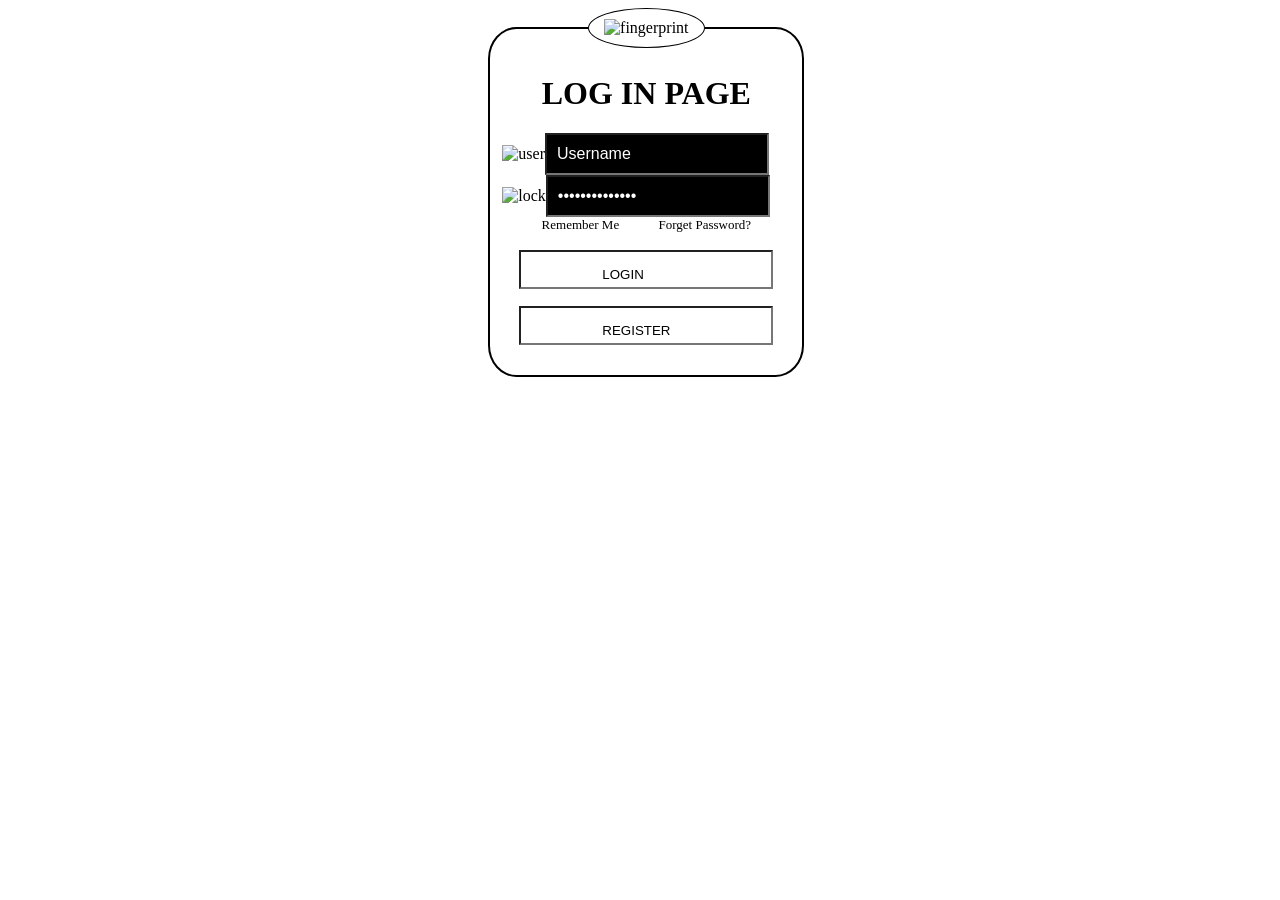
==== loginpage/userlogin.html @ dce4a781 "legend section is competed" ====
<!DOCTYPE html>
<html lang="en">
<head>
    <meta charset="UTF-8">
    <meta name="viewport" content="width=device-width, initial-scale=1.0">
    <title>register</title>
    <style>
        fieldset{
            border: 2px solid;
            padding-bottom: 30px;
            border-radius: 9%;
            width: 20%;
            margin-left: 38%;
        }
        legend{
            border:1px solid;
            border-radius: 50%; 
            padding: 10px 15px;
            text-align: center;
        }
        legend>img{
            width: 48px;
        }
        h1{
            display: flex;
            justify-content: center;
        }
        .usersection{
            display: flex;
            align-items: center;
        }
        .usersection>input{
           padding: 10px;
           font-size: medium;
           background-color:black;
           color: white;
        }
        .usersection>label>img{
            width: 58px;
        }
        .extrainfo{
            display: flex;
            justify-content: space-evenly;
            font-size: 13px;
        }
        .signsection{
            display: flex;
            justify-content: center;
        }
        .signsection>input{
           padding: 15px 0px 5px 81px;
           margin: 17px 17px 0px 17px;
           background-color: white;
        }

    </style>
</head>
<body>
    <fieldset>
         
        <legend>
            <img src="https://img.favpng.com/6/25/12/vector-graphics-fingerprint-portable-network-graphics-image-scanner-png-favpng-0MG1iFa35tjBmWpyknDN5J9dS.jpg" alt="fingerprint" width="100%">
        </legend>
        
    <h1>LOG IN PAGE</h1>

    <div class="maindiv">

        <div class="usersection">
            
            <label for="name"><img src="https://static.vecteezy.com/system/resources/previews/021/919/677/original/login-icon-in-trendy-flat-style-isolated-on-white-background-approach-symbol-for-your-web-site-design-logo-app-ui-illustration-eps10-flat-style-for-graphic-design-vector.jpg" alt="user" width="100%"></label>
            <input  type="name" value="Username"  id="name" name="username">

        </div>
        <div class="usersection">
            
            <label for="password"><img src="https://tse3.mm.bing.net/th/id/OIP.7brgm5QsB1_1evbf7eFczgHaHa?pid=Api&P=0&h=180" alt="lock" width="100%"></label>
            <input  type="password" value=".............."  id="password" name="username">
        </div>

        <div class="extrainfo">
            <span>Remember Me</span>
            <span>Forget Password?</span>
        </div>

        <div class="signsection">
            <input type="login" value="LOGIN" name="login id">
        </div>
        <div class="signsection">
            <input type="register" value="REGISTER" name="login id">
        </div>

    </div>

    </fieldset>
    
</body>
</html>
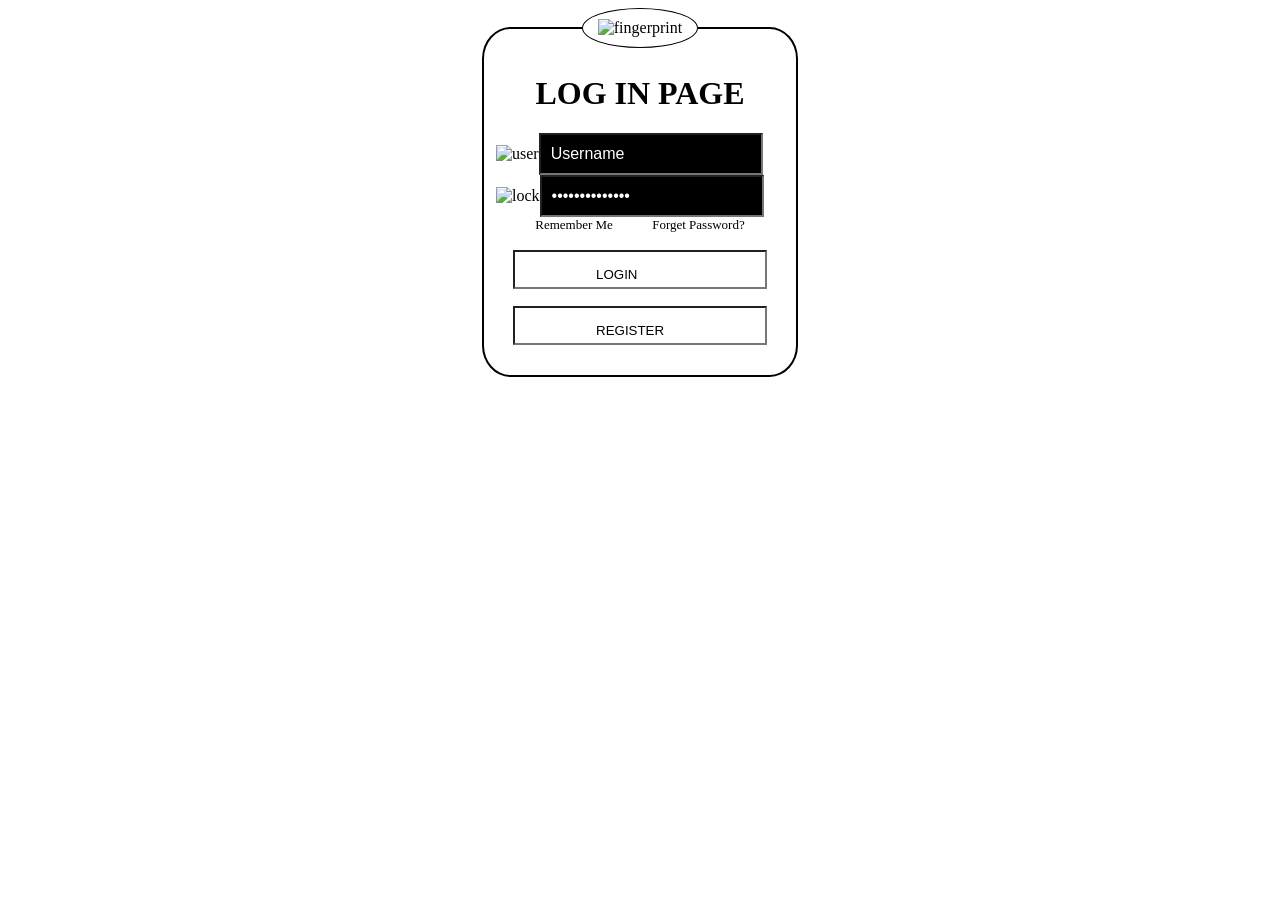
==== commit 80fc7522: "form completed" ====
--- a/loginpage/userlogin.html
+++ b/loginpage/userlogin.html
@@ -5,12 +5,16 @@
     <meta name="viewport" content="width=device-width, initial-scale=1.0">
     <title>register</title>
     <style>
+        body{
+            display: flex;
+            justify-content: center;
+        }
         fieldset{
             border: 2px solid;
             padding-bottom: 30px;
             border-radius: 9%;
             width: 20%;
-            margin-left: 38%;
+            /* margin-left: 38%; */
         }
         legend{
             border:1px solid;
@@ -52,7 +56,6 @@
            margin: 17px 17px 0px 17px;
            background-color: white;
         }
-
     </style>
 </head>
 <body>
